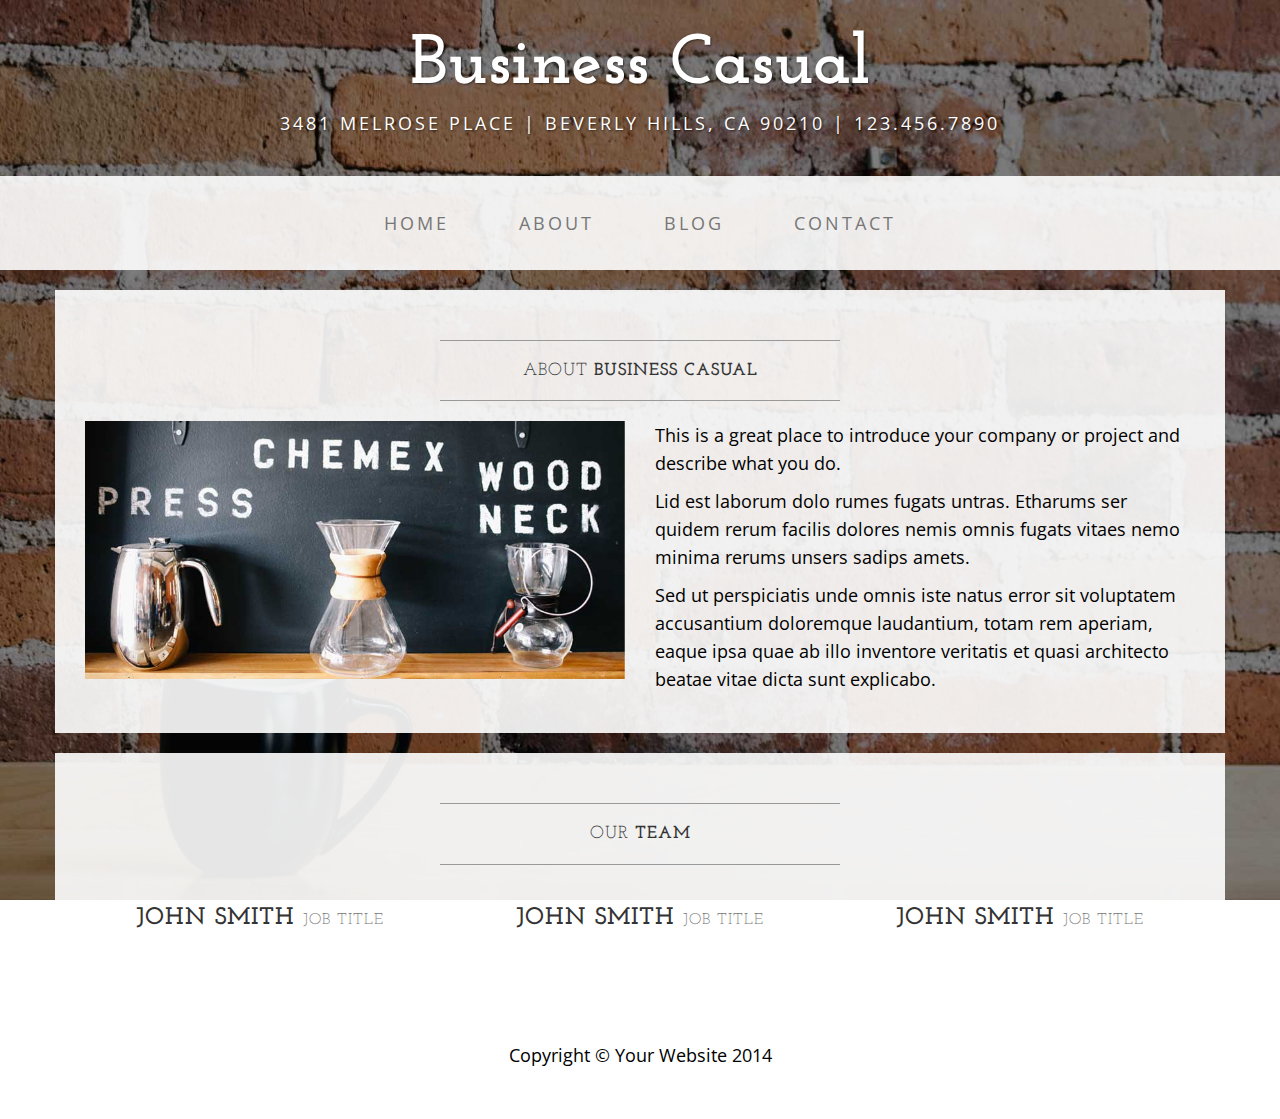
==== about.html @ f9ed5440 "Added all the files" ====
<!DOCTYPE html>
<html lang="en">

<head>

    <meta charset="utf-8">
    <meta http-equiv="X-UA-Compatible" content="IE=edge">
    <meta name="viewport" content="width=device-width, initial-scale=1">
    <meta name="description" content="">
    <meta name="author" content="">

    <title>About - Business Casual - Start Bootstrap Theme</title>

    <!-- Bootstrap Core CSS -->
    <link href="css/bootstrap.min.css" rel="stylesheet">

    <!-- Custom CSS -->
    <link href="css/business-casual.css" rel="stylesheet">

    <!-- Fonts -->
    <link href="http://fonts.googleapis.com/css?family=Open+Sans:300italic,400italic,600italic,700italic,800italic,400,300,600,700,800" rel="stylesheet" type="text/css">
    <link href="http://fonts.googleapis.com/css?family=Josefin+Slab:100,300,400,600,700,100italic,300italic,400italic,600italic,700italic" rel="stylesheet" type="text/css">

    <!-- HTML5 Shim and Respond.js IE8 support of HTML5 elements and media queries -->
    <!-- WARNING: Respond.js doesn't work if you view the page via file:// -->
    <!--[if lt IE 9]>
        <script src="https://oss.maxcdn.com/libs/html5shiv/3.7.0/html5shiv.js"></script>
        <script src="https://oss.maxcdn.com/libs/respond.js/1.4.2/respond.min.js"></script>
    <![endif]-->

</head>

<body>

    <div class="brand">Business Casual</div>
    <div class="address-bar">3481 Melrose Place | Beverly Hills, CA 90210 | 123.456.7890</div>

    <!-- Navigation -->
    <nav class="navbar navbar-default" role="navigation">
        <div class="container">
            <!-- Brand and toggle get grouped for better mobile display -->
            <div class="navbar-header">
                <button type="button" class="navbar-toggle" data-toggle="collapse" data-target="#bs-example-navbar-collapse-1">
                    <span class="sr-only">Toggle navigation</span>
                    <span class="icon-bar"></span>
                    <span class="icon-bar"></span>
                    <span class="icon-bar"></span>
                </button>
                <!-- navbar-brand is hidden on larger screens, but visible when the menu is collapsed -->
                <a class="navbar-brand" href="index.html">Business Casual</a>
            </div>
            <!-- Collect the nav links, forms, and other content for toggling -->
            <div class="collapse navbar-collapse" id="bs-example-navbar-collapse-1">
                <ul class="nav navbar-nav">
                    <li>
                        <a href="index.html">Home</a>
                    </li>
                    <li>
                        <a href="about.html">About</a>
                    </li>
                    <li>
                        <a href="blog.html">Blog</a>
                    </li>
                    <li>
                        <a href="contact.html">Contact</a>
                    </li>
                </ul>
            </div>
            <!-- /.navbar-collapse -->
        </div>
        <!-- /.container -->
    </nav>

    <div class="container">

        <div class="row">
            <div class="box">
                <div class="col-lg-12">
                    <hr>
                    <h2 class="intro-text text-center">About
                        <strong>business casual</strong>
                    </h2>
                    <hr>
                </div>
                <div class="col-md-6">
                    <img class="img-responsive img-border-left" src="img/slide-2.jpg" alt="">
                </div>
                <div class="col-md-6">
                    <p>This is a great place to introduce your company or project and describe what you do.</p>
                    <p>Lid est laborum dolo rumes fugats untras. Etharums ser quidem rerum facilis dolores nemis omnis fugats vitaes nemo minima rerums unsers sadips amets.</p>
                    <p>Sed ut perspiciatis unde omnis iste natus error sit voluptatem accusantium doloremque laudantium, totam rem aperiam, eaque ipsa quae ab illo inventore veritatis et quasi architecto beatae vitae dicta sunt explicabo.</p>
                </div>
                <div class="clearfix"></div>
            </div>
        </div>

        <div class="row">
            <div class="box">
                <div class="col-lg-12">
                    <hr>
                    <h2 class="intro-text text-center">Our
                        <strong>Team</strong>
                    </h2>
                    <hr>
                </div>
                <div class="col-sm-4 text-center">
                    <img class="img-responsive" src="http://placehold.it/750x450" alt="">
                    <h3>John Smith
                        <small>Job Title</small>
                    </h3>
                </div>
                <div class="col-sm-4 text-center">
                    <img class="img-responsive" src="http://placehold.it/750x450" alt="">
                    <h3>John Smith
                        <small>Job Title</small>
                    </h3>
                </div>
                <div class="col-sm-4 text-center">
                    <img class="img-responsive" src="http://placehold.it/750x450" alt="">
                    <h3>John Smith
                        <small>Job Title</small>
                    </h3>
                </div>
                <div class="clearfix"></div>
            </div>
        </div>

    </div>
    <!-- /.container -->

    <footer>
        <div class="container">
            <div class="row">
                <div class="col-lg-12 text-center">
                    <p>Copyright &copy; Your Website 2014</p>
                </div>
            </div>
        </div>
    </footer>

    <!-- jQuery -->
    <script src="js/jquery.js"></script>

    <!-- Bootstrap Core JavaScript -->
    <script src="js/bootstrap.min.js"></script>

</body>

</html>
---- css/business-casual.css ----
/*!
 * Start Bootstrap - Business Casual Bootstrap Theme (http://startbootstrap.com)
 * Code licensed under the Apache License v2.0.
 * For details, see http://www.apache.org/licenses/LICENSE-2.0.
 */

body {
    font-family: "Open Sans","Helvetica Neue",Helvetica,Arial,sans-serif;
    background: url('../img/bg.jpg') no-repeat center center fixed;
    -webkit-background-size: cover;
    -moz-background-size: cover;
    background-size: cover;
    -o-background-size: cover;
}

h1,
h2,
h3,
h4,
h5,
h6 {
    text-transform: uppercase;
    font-family: "Josefin Slab","Helvetica Neue",Helvetica,Arial,sans-serif;
    font-weight: 700;
    letter-spacing: 1px;
}

p {
    font-size: 1.25em;
    line-height: 1.6;
    color: #000;
}

hr {
    max-width: 400px;
    border-color: #999999;
}

.brand,
.address-bar {
    display: none;
}

.navbar-brand {
    text-transform: uppercase;
    font-weight: 900;
    letter-spacing: 2px;
}

.navbar-nav {
    text-transform: uppercase;
    font-weight: 400;
    letter-spacing: 3px;
}

.img-full {
    min-width: 100%;
}

.brand-before,
.brand-name {
    text-transform: capitalize;
}

.brand-before {
    margin: 15px 0;
}

.brand-name {
    margin: 0;
    font-size: 4em;
}

.tagline-divider {
    margin: 15px auto 3px;
    max-width: 250px;
    border-color: #999999;
}

.box {
    margin-bottom: 20px;
    padding: 30px 15px;
    background: #fff;
    background: rgba(255,255,255,0.9);
}

.intro-text {
    text-transform: uppercase;
    font-size: 1.25em;
    font-weight: 400;
    letter-spacing: 1px;
}

.img-border {
    float: none;
    margin: 0 auto 0;
    border: #999999 solid 1px;
}

.img-left {
    float: none;
    margin: 0 auto 0;
}

footer {
    background: #fff;
    background: rgba(255,255,255,0.9);
}

footer p {
    margin: 0;
    padding: 50px 0;
}

@media screen and (min-width:768px) {
    .brand {
        display: inherit;
        margin: 0;
        padding: 30px 0 10px;
        text-align: center;
        text-shadow: 1px 1px 2px rgba(0,0,0,0.5);
        font-family: "Josefin Slab","Helvetica Neue",Helvetica,Arial,sans-serif;
        font-size: 5em;
        font-weight: 700;
        line-height: normal;
        color: #fff;
    }

    .top-divider {
        margin-top: 0;
    }

    .img-left {
        float: left;
        margin-right: 25px;
    }

    .address-bar {
        display: inherit;
        margin: 0;
        padding: 0 0 40px;
        text-align: center;
        text-shadow: 1px 1px 2px rgba(0,0,0,0.5);
        text-transform: uppercase;
        font-size: 1.25em;
        font-weight: 400;
        letter-spacing: 3px;
        color: #fff;
    }

    .navbar {
        border-radius: 0;
    }

    .navbar-header {
        display: none;
    }

    .navbar {
        min-height: 0;
    }

    .navbar-default {
        border: none;
        background: #fff;
        background: rgba(255,255,255,0.9);
    }

    .nav>li>a {
        padding: 35px;
    }

    .navbar-nav>li>a {
        line-height: normal;
    }

    .navbar-nav {
        display: table;
        float: none;
        margin: 0 auto;
        table-layout: fixed;
        font-size: 1.25em;
    }
}

@media screen and (min-width:1200px) {
    .box:after {
        content: '';
        display: table;
        clear: both;
    }
}
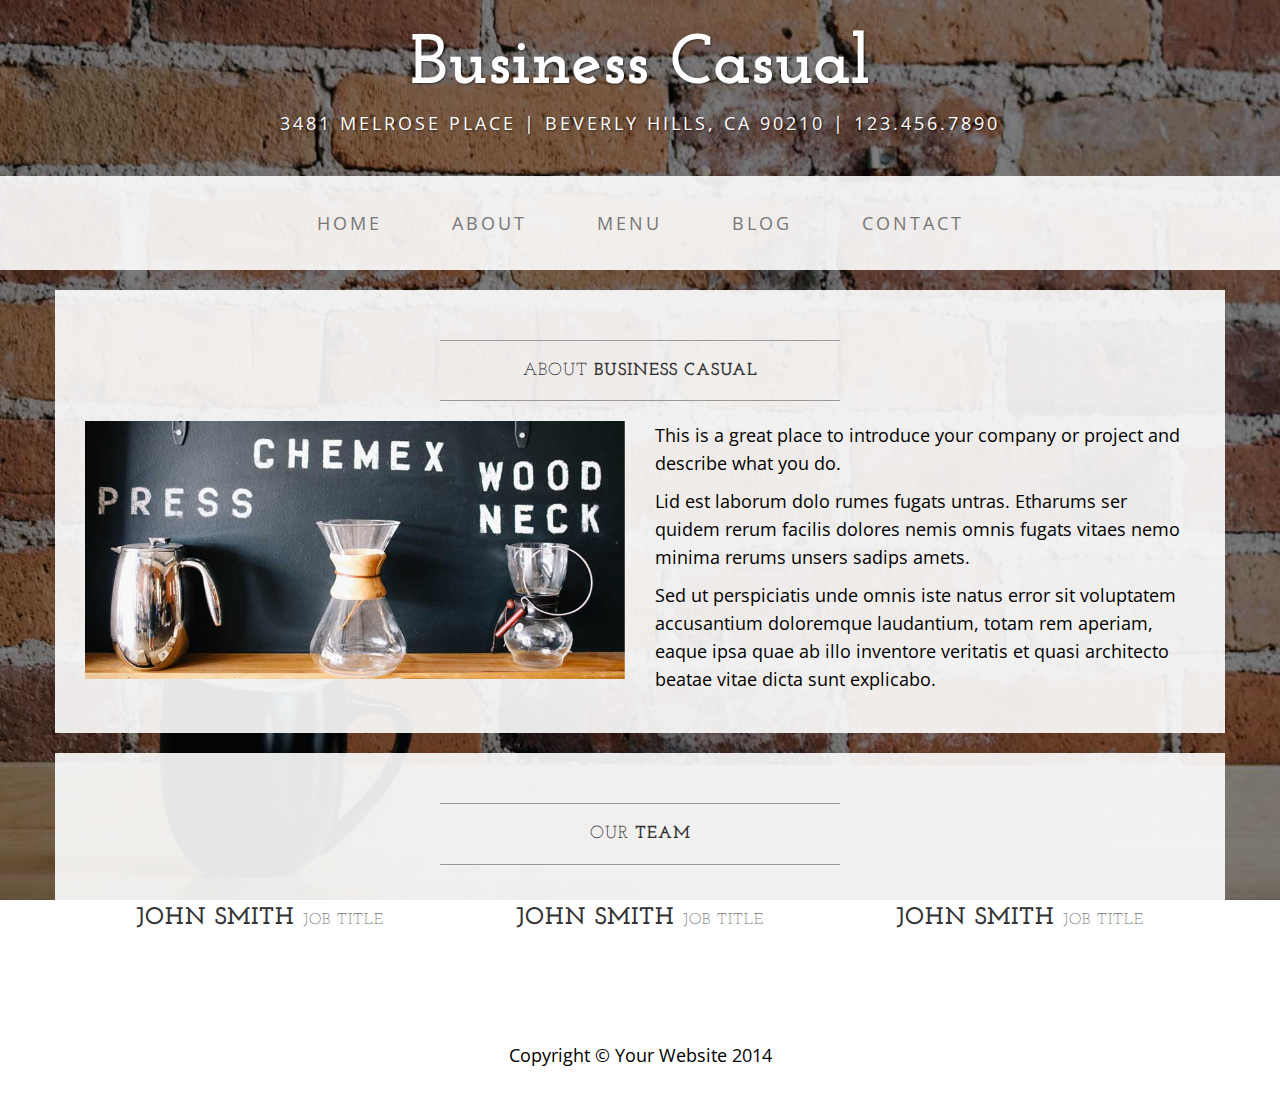
==== commit 8190a903: "Added all the files" ====
--- a/about.html
+++ b/about.html
@@ -57,6 +57,9 @@
                     </li>
                     <li>
                         <a href="about.html">About</a>
+                    </li>
+                    <li>
+                        <a href="menu.html">Menu</a>
                     </li>
                     <li>
                         <a href="blog.html">Blog</a>
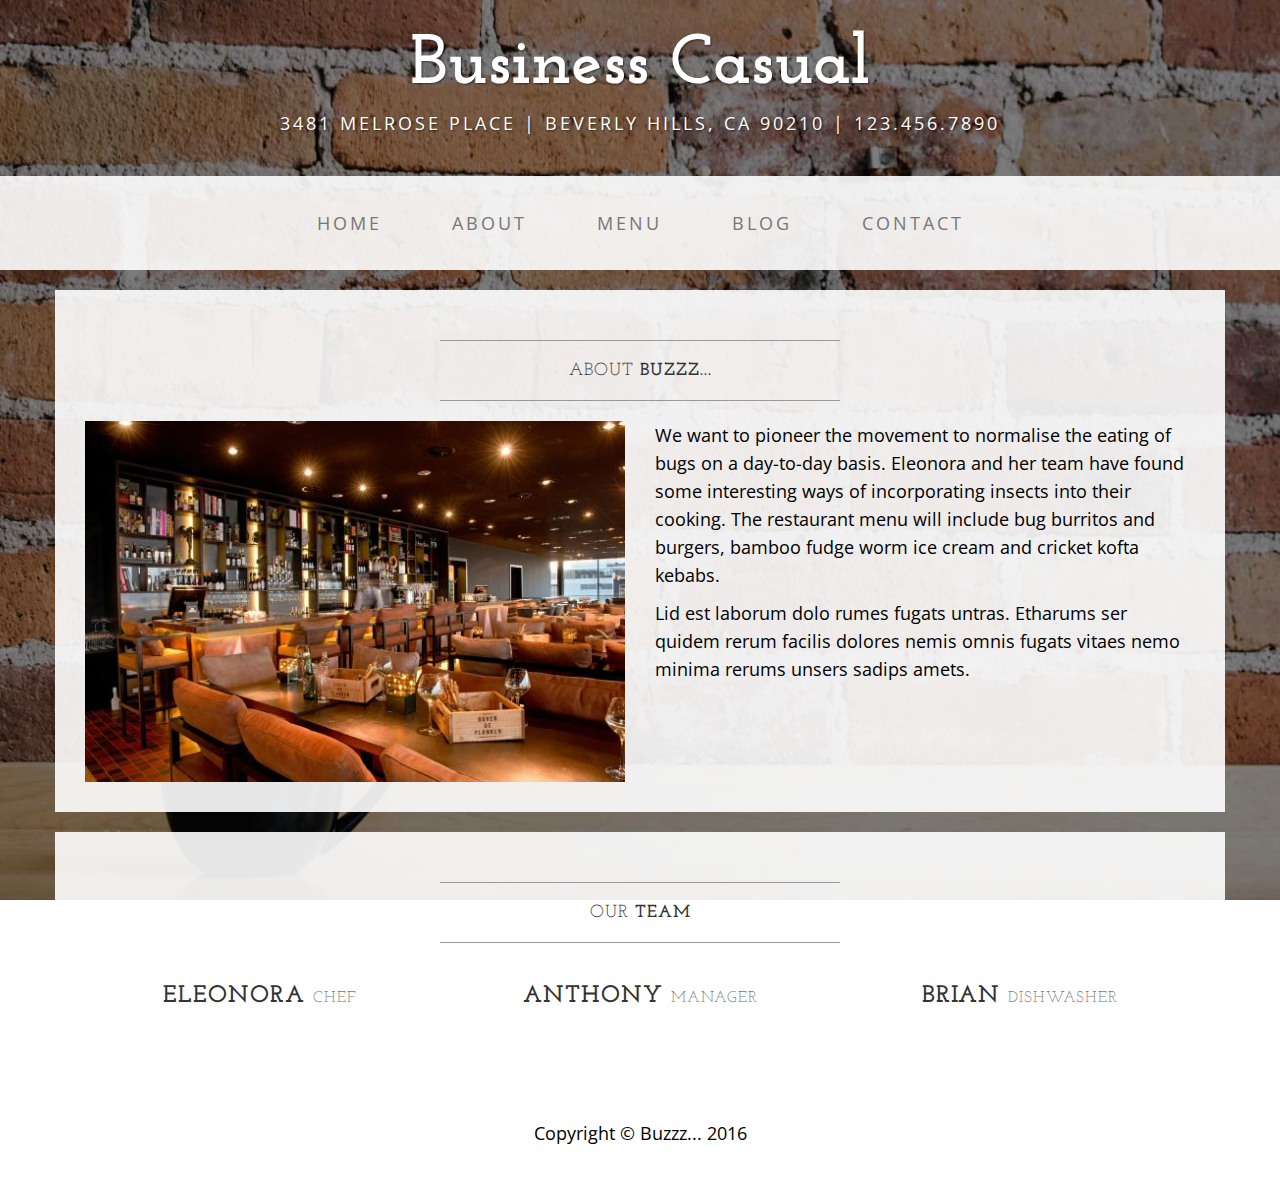
==== commit 95e7eeb2: "added photo and altered code" ====
--- a/about.html
+++ b/about.html
@@ -81,17 +81,20 @@
                 <div class="col-lg-12">
                     <hr>
                     <h2 class="intro-text text-center">About
-                        <strong>business casual</strong>
+                        <strong>Buzzz...</strong>
                     </h2>
                     <hr>
                 </div>
                 <div class="col-md-6">
-                    <img class="img-responsive img-border-left" src="img/slide-2.jpg" alt="">
+                    <img class="img-responsive img-border-left" src="img/Interieur.jpg" alt="">
                 </div>
                 <div class="col-md-6">
-                    <p>This is a great place to introduce your company or project and describe what you do.</p>
+                    <p>We want to pioneer the movement to normalise the eating of bugs on a day-to-day basis.
+Eleonora and her team have found some interesting ways of incorporating insects into their cooking.
+The restaurant menu will include bug burritos and burgers, bamboo fudge worm ice cream and cricket kofta kebabs.
+</p>
                     <p>Lid est laborum dolo rumes fugats untras. Etharums ser quidem rerum facilis dolores nemis omnis fugats vitaes nemo minima rerums unsers sadips amets.</p>
-                    <p>Sed ut perspiciatis unde omnis iste natus error sit voluptatem accusantium doloremque laudantium, totam rem aperiam, eaque ipsa quae ab illo inventore veritatis et quasi architecto beatae vitae dicta sunt explicabo.</p>
+                    
                 </div>
                 <div class="clearfix"></div>
             </div>
@@ -108,20 +111,20 @@
                 </div>
                 <div class="col-sm-4 text-center">
                     <img class="img-responsive" src="http://placehold.it/750x450" alt="">
-                    <h3>John Smith
-                        <small>Job Title</small>
+                    <h3>Eleonora
+                        <small>Chef</small>
                     </h3>
                 </div>
                 <div class="col-sm-4 text-center">
                     <img class="img-responsive" src="http://placehold.it/750x450" alt="">
-                    <h3>John Smith
-                        <small>Job Title</small>
+                    <h3>Anthony
+                        <small>Manager</small>
                     </h3>
                 </div>
                 <div class="col-sm-4 text-center">
                     <img class="img-responsive" src="http://placehold.it/750x450" alt="">
-                    <h3>John Smith
-                        <small>Job Title</small>
+                    <h3>Brian
+                        <small>DishWasher</small>
                     </h3>
                 </div>
                 <div class="clearfix"></div>
@@ -135,7 +138,7 @@
         <div class="container">
             <div class="row">
                 <div class="col-lg-12 text-center">
-                    <p>Copyright &copy; Your Website 2014</p>
+                    <p>Copyright &copy; Buzzz... 2016</p>
                 </div>
             </div>
         </div>
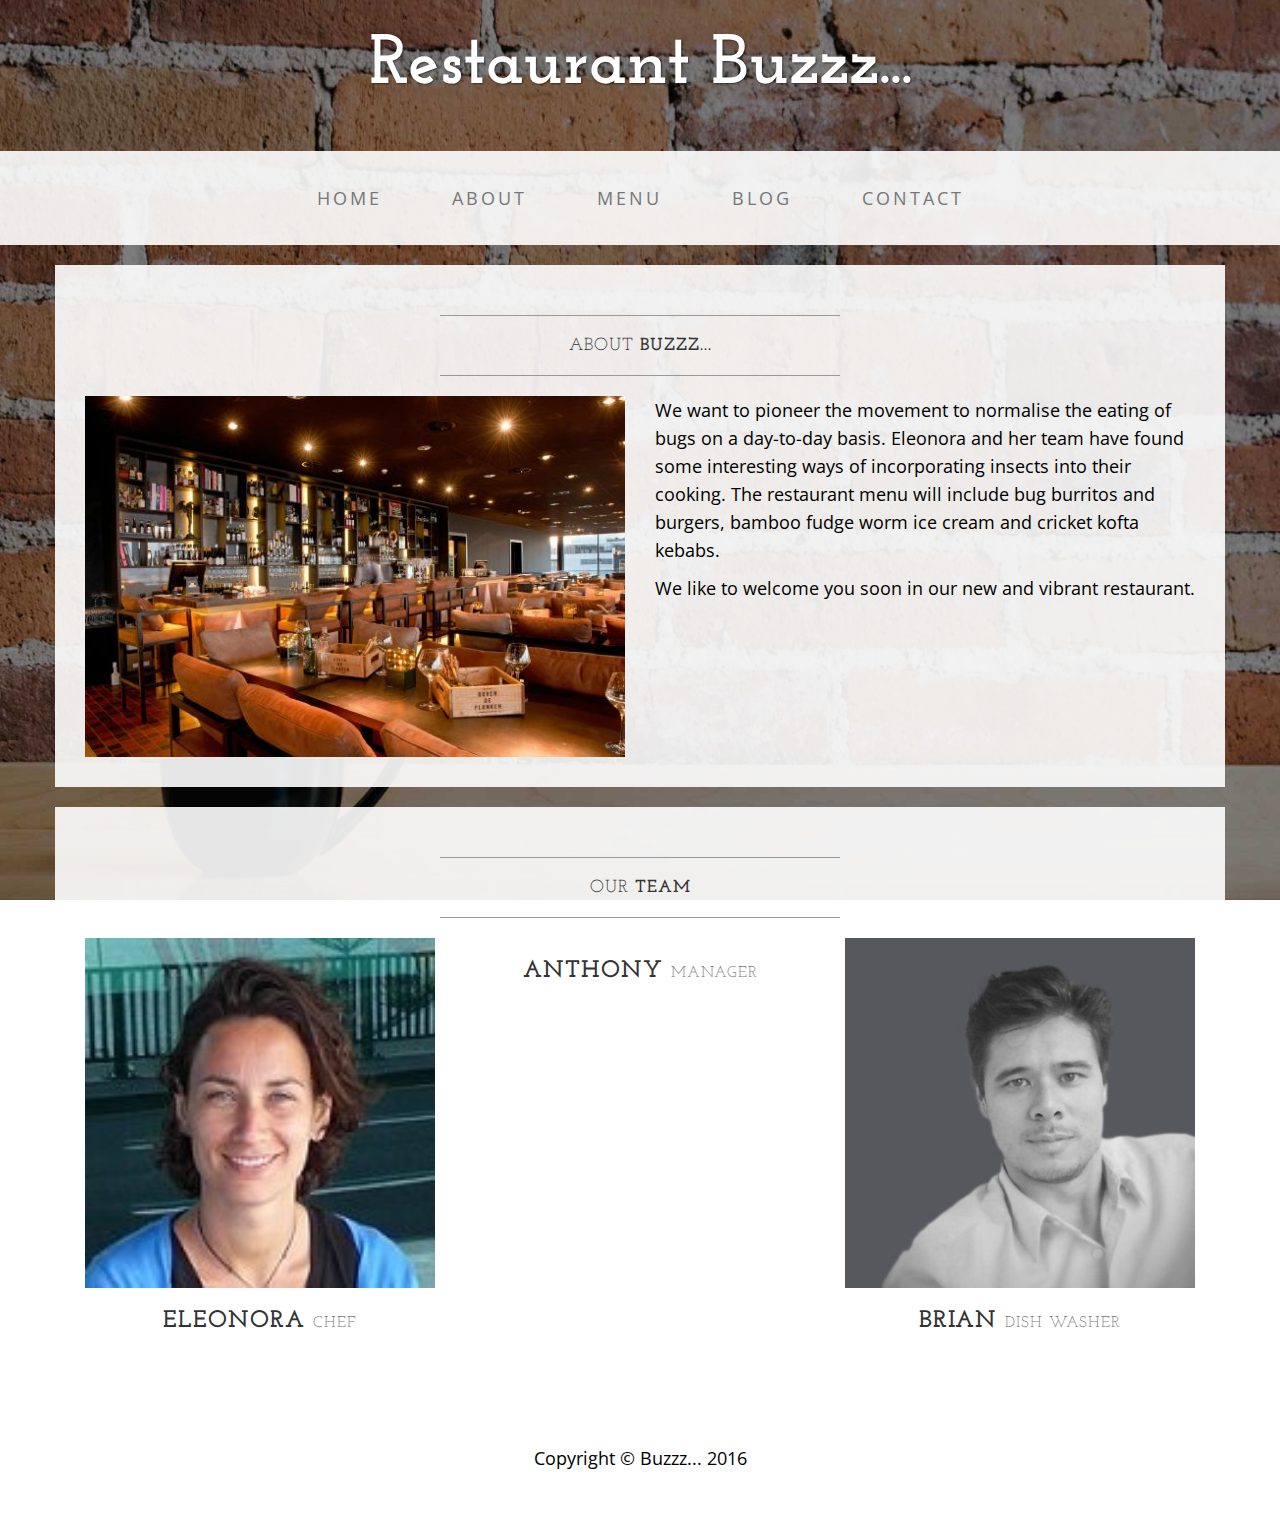
==== commit c4130ba9: "about page and contact page added photos" ====
--- a/about.html
+++ b/about.html
@@ -9,7 +9,7 @@
     <meta name="description" content="">
     <meta name="author" content="">
 
-    <title>About - Business Casual - Start Bootstrap Theme</title>
+    <title>About - Restaurant Buzz - </title>
 
     <!-- Bootstrap Core CSS -->
     <link href="css/bootstrap.min.css" rel="stylesheet">
@@ -32,8 +32,8 @@
 
 <body>
 
-    <div class="brand">Business Casual</div>
-    <div class="address-bar">3481 Melrose Place | Beverly Hills, CA 90210 | 123.456.7890</div>
+    <div class="brand">Restaurant Buzzz...</div>
+    <div class="address-bar"></div>
 
     <!-- Navigation -->
     <nav class="navbar navbar-default" role="navigation">
@@ -47,7 +47,7 @@
                     <span class="icon-bar"></span>
                 </button>
                 <!-- navbar-brand is hidden on larger screens, but visible when the menu is collapsed -->
-                <a class="navbar-brand" href="index.html">Business Casual</a>
+                <a class="navbar-brand" href="index.html">Restaurant Buzz</a>
             </div>
             <!-- Collect the nav links, forms, and other content for toggling -->
             <div class="collapse navbar-collapse" id="bs-example-navbar-collapse-1">
@@ -93,7 +93,7 @@
 Eleonora and her team have found some interesting ways of incorporating insects into their cooking.
 The restaurant menu will include bug burritos and burgers, bamboo fudge worm ice cream and cricket kofta kebabs.
 </p>
-                    <p>Lid est laborum dolo rumes fugats untras. Etharums ser quidem rerum facilis dolores nemis omnis fugats vitaes nemo minima rerums unsers sadips amets.</p>
+                    <p>We like to welcome you soon in our new and vibrant restaurant.</p>
                     
                 </div>
                 <div class="clearfix"></div>
@@ -110,7 +110,7 @@
                     <hr>
                 </div>
                 <div class="col-sm-4 text-center">
-                    <img class="img-responsive" src="http://placehold.it/750x450" alt="">
+                    <img class="img-responsive" src="img/eleonora.jpg" alt="" width= 100%>
                     <h3>Eleonora
                         <small>Chef</small>
                     </h3>
@@ -122,9 +122,9 @@
                     </h3>
                 </div>
                 <div class="col-sm-4 text-center">
-                    <img class="img-responsive" src="http://placehold.it/750x450" alt="">
+                    <img class="img-responsive" src="img/brian.jpg" alt="" width=100%>
                     <h3>Brian
-                        <small>DishWasher</small>
+                        <small>Dish Washer</small>
                     </h3>
                 </div>
                 <div class="clearfix"></div>
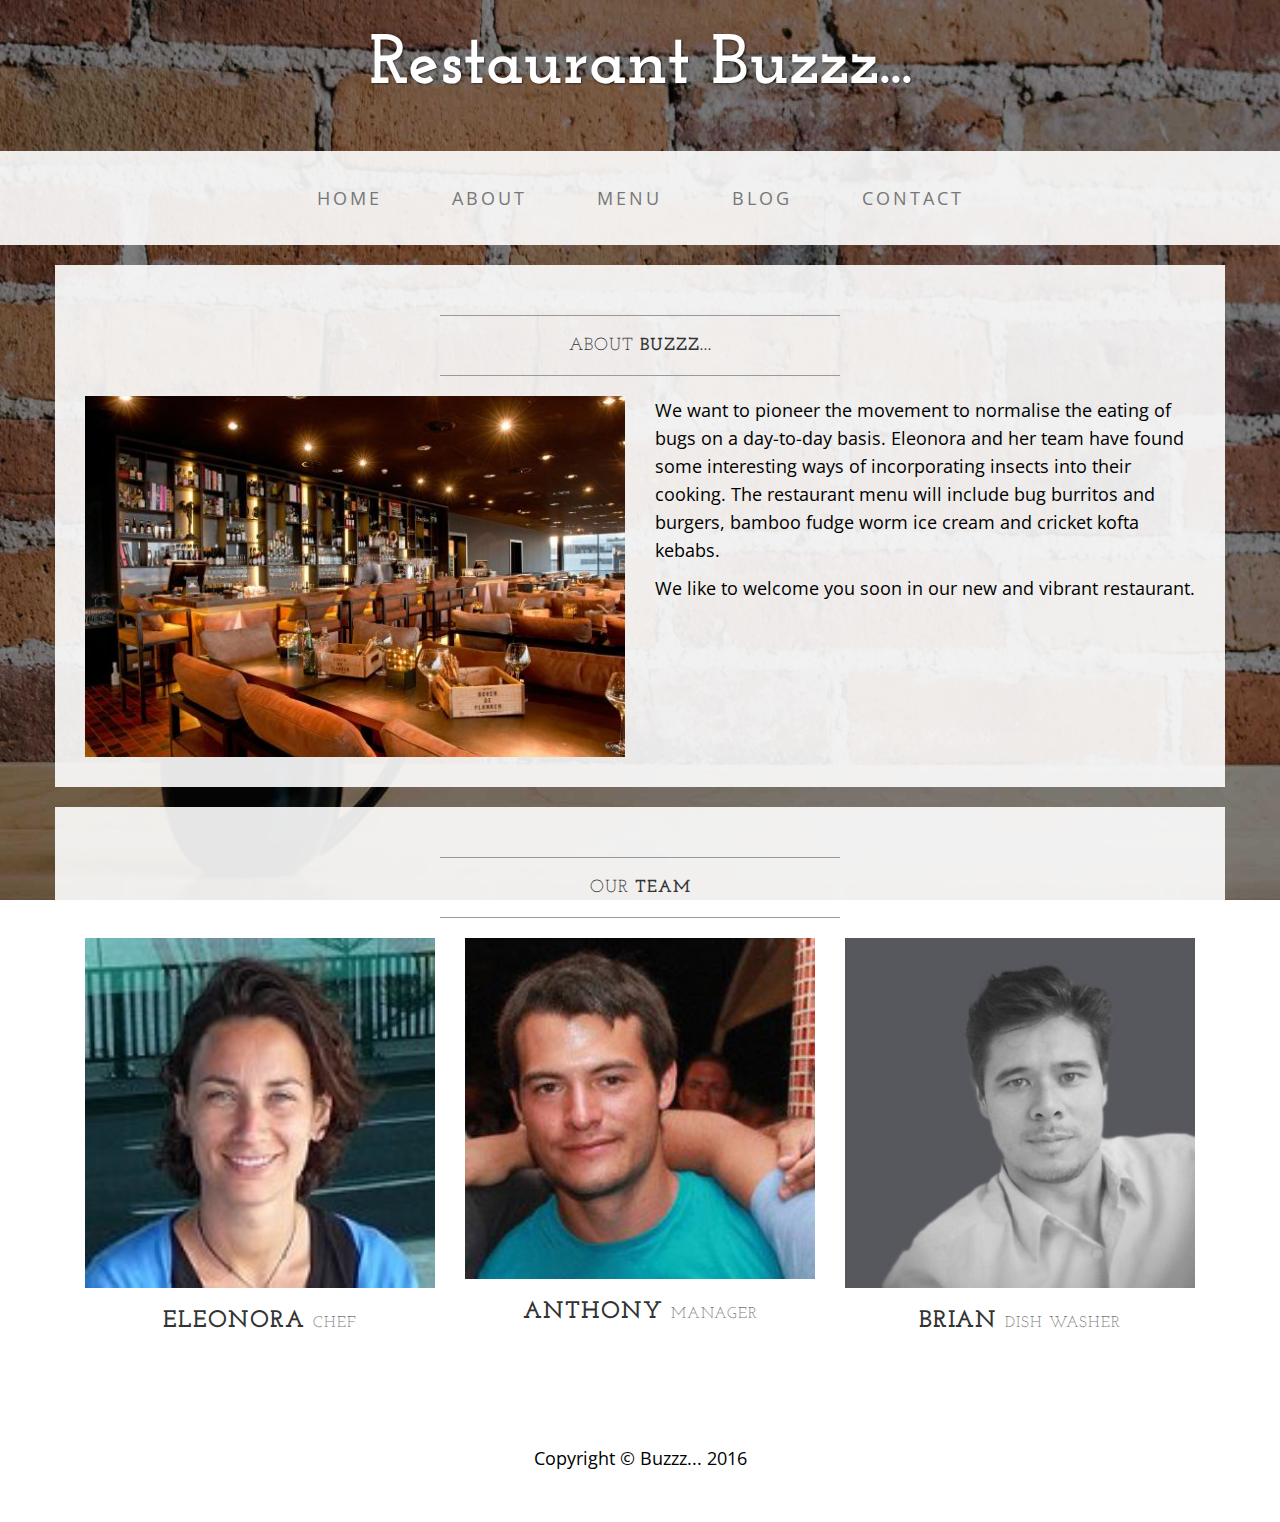
==== commit dfc52554: "minor changes final product" ====
--- a/about.html
+++ b/about.html
@@ -116,7 +116,7 @@
                     </h3>
                 </div>
                 <div class="col-sm-4 text-center">
-                    <img class="img-responsive" src="http://placehold.it/750x450" alt="">
+                    <img class="img-responsive" src="img/anthony.jpg" alt="" height=100% width=100%>
                     <h3>Anthony
                         <small>Manager</small>
                     </h3>
